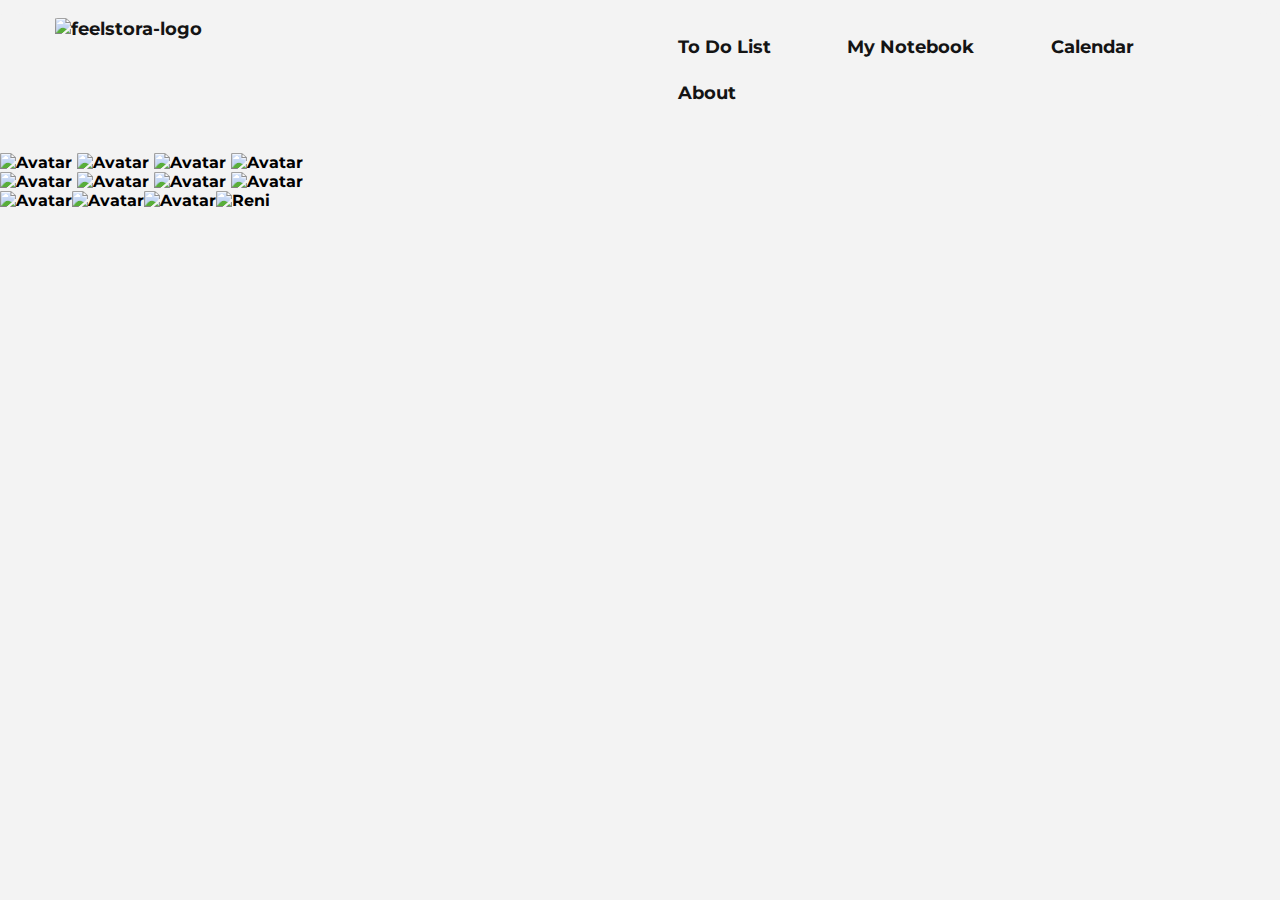
==== about.html @ 02ce661a "Initial commit" ====
<!DOCTYPE html>
<html lang="en" dir="ltr">
  <html lang="en">
    <head>
      <meta charset="UTF-8" />
      <meta http-equiv="X-UA-Compatible" content="IE=edge" />
      <meta name="viewport" content="width=device-width, initial-scale=1.0" />
      <title>Notebook</title>
       <link
        rel="stylesheet"
        href="https://cdnjs.cloudflare.com/ajax/libs/font-awesome/5.15.4/css/all.min.css"
      />
      <meta charset="UTF-8" />
      <meta http-equiv="X-UA-Compatible" content="IE=edge" />
      <meta name="viewport" content="width=device-width, initial-scale=1.0" />
      <title>Notebook App</title>
      <link
        href="https://cdn.jsdelivr.net/npm/bootstrap@5.1.3/dist/css/bootstrap.min.css"
        rel="stylesheet"
        integrity="sha384-1BmE4kWBq78iYhFldvKuhfTAU6auU8tT94WrHftjDbrCEXSU1oBoqyl2QvZ6jIW3"
        crossorigin="anonymous"
      />
      <link rel="stylesheet" href="notebook.css" />
      <link rel="preconnect" href="https://fonts.googleapis.com">
      <link rel="preconnect" href="https://fonts.gstatic.com" crossorigin/>
      <link href="https://fonts.googleapis.com/css2?family=Montserrat:wght@400;500;700&display=swap" rel="stylesheet"/>
    </head>
    <body>
      <header>
        <div class="topnav">
          <div class="brand">
            <a class="navbar-brand" href="#">
              <img
                src="https://github.com/LydiaWulandari/D2-HTML-Basic/blob/main/feelstora_logo.png?raw=true"
                alt="feelstora-logo"
                class="img-brand"
              />
            </a>
          </div>
          <!-- <a class="active" href="#home">Home</a> -->
          <div class="topnav-right">
            <a href="todo.html" class="active">To Do List</a>
            <a href="notebook.html">My Notebook</a>
            <a href="calendar.html">Calendar</a>
            <a href="about.html">About</a>
          </div>
          <!-- <div class="menu-toggle">
            <i class="fa fa-bars"></i>
        </div> -->
        </div>
        <!-- <hr> -->
  <br>
  </header>
  <br> 

    <div class="teams">
      <span
        ><img
          src="https://i.postimg.cc/640v3B1y/feelstora-logo.png"
          alt="Avatar"
      /></span>
      <span
        ><img
          src="https://i.postimg.cc/640v3B1y/feelstora-logo.png"
          alt="Avatar"
      /></span>
      <span
        ><img
          src="https://i.postimg.cc/640v3B1y/feelstora-logo.png"
          alt="Avatar"
      /></span>
      <span
        ><img
          src="https://i.postimg.cc/640v3B1y/feelstora-logo.png"
          alt="Avatar"
      /></span>
    </div>
    <div class="teams" style="flex">
      <span
        ><img
          src="https://i.postimg.cc/640v3B1y/feelstora-logo.png"
          alt="Avatar"
      /></span>
      <span
        ><img
          src="https://i.postimg.cc/640v3B1y/feelstora-logo.png"
          alt="Avatar"
      /></span>
      <span
        ><img
          src="https://i.postimg.cc/640v3B1y/feelstora-logo.png"
          alt="Avatar"
      /></span>
      <span
        ><img
          src="https://i.postimg.cc/640v3B1y/feelstora-logo.png"
          alt="Avatar"
      /></span>
    </div>
    <div class="teams" style="display: flex">
      <span
        ><img
          src="https://i.postimg.cc/640v3B1y/feelstora-logo.png"
          alt="Avatar"
      /></span>
      <span
        ><img
          src="https://i.postimg.cc/640v3B1y/feelstora-logo.png"
          alt="Avatar"
      /></span>
      <span
        ><img
          src="https://i.postimg.cc/640v3B1y/feelstora-logo.png"
          alt="Avatar"
      /></span>
      <span
        ><img src="https://i.ibb.co/dDR0mbG/Reni.jpg"
          alt="Reni"
      /></span>
    </div>
  </body>
</html>
---- notebook.css ----
* {
  margin: 0;
  padding: 0;
  box-sizing: border-box;
  /* font-family: 'Poppins', sans-serif; */
  font-family: 'Montserrat', sans-serif;
  font-weight: bold;
  border-radius: 2%;
}
/* body {
  width: 100%;
  height: 100vh;
  overflow: hidden;
  background: linear-gradient(135deg, #f3f3f3, #f3f3f3);
} */

/* navbar */
.brand {
  height: 1%;
  width: 20%;
}

.navbar {
  position: absolute;
  width: 1440px;
  height: 107px;
  left: 0px;
  top: 0px;
}
/* Add a black background color to the top navigation */
.topnav {
  background-color: #f3f3f3;
  overflow: hidden;
  margin-top: 1%;
}
.img-brand {
  width: 70%;
  height: 50%;
  /* text-align: left; */
}
.navbar-brand {
  /* height: 50%; */
  width: 100%;
  margin-right: 100%;
}

/* Style the links inside the navigation bar */
.topnav a {
  float: left;
  color: #141414;
  text-align: center;
  padding: 2%;
  text-decoration: none;
  font-size: 110%;
}

/* Change the color of links on hover */
.topnav a:hover {
  background-color: #ffdc3c;
  color: black;
}
.topnav-right {
  margin-top: 0.5%;
  padding: 0.3%;
  padding-left: 50%;
  height: 50%;
}
.topnav-right a {
  padding-inline: 6%;
}
head {
  font-family: 'Times New Roman', Times, serif;
  align-items: center;
}
.mb-3 {
  font-family: -apple-system, BlinkMacSystemFont, 'Segoe UI', Roboto, Oxygen,
    Ubuntu, Cantarell, 'Open Sans', 'Helvetica Neue', sans-serif;
  font-weight: bold;
  font-size: 160%;
  text-align: center;
}
body {
  font-family: -apple-system, BlinkMacSystemFont, 'Segoe UI', Roboto, Oxygen, Ubuntu, Cantarell, 'Open Sans', 'Helvetica Neue', sans-serif;
  /* margin: 0%; */
  background-color: #f3f3f3;
  display: grid;
  /* justify-content: center; */
  align-items: right;
  height: auto;
}

.app {
  /* background-color: #fff;
  margin-right: 15%;
  margin-left: 15%;
  background-position: 50%;
  width: auto;
  height: auto;
  justify-content: space-around;
  /* border: 5px solid hsl(39, 82%, 50%); */
  /* padding: 2%;
  overflow-y: scroll; */
}

.app::-webkit-scrollbar {
  width: 0 !important;
}
.titletask {
  display: flex;
  margin-bottom: 1%;
  margin-left: 11%;
}
#addNew {
  display: flex;
  margin-left: 15%;
  margin-right: 77%;
  justify-content: space-between;
  align-items: center;
  background-color: #ffdc3c;
  padding: 1%;
  border-radius: 5px;
  cursor: pointer;
  color: #141414;
}

.fa-plus {
  background-color: #ffdc3c;
  padding: 0%;
  border-radius: 0%;
}
.fa-edit {

}
.task h5 {
  text-align: center;
  height: auto;
  width: auto;
  font-family: -apple-system, BlinkMacSystemFont, 'Segoe UI', Roboto, Oxygen,
    Ubuntu, Cantarell, 'Open Sans', 'Helvetica Neue', sans-serif;
  font-weight: bold;
  font-size: 130%;
}
#tasks {
  display: grid;
  grid-template-columns: 1fr;
  gap: 10%;
  width: auto;
  height: auto;
  background-color: #fff;
  margin-right: 15%;
  margin-left: 15%;
  background-position: 50%;
  justify-content: space-around;
  /* border: 5px solid hsl(39, 82%, 50%); */
  padding: 2%;
  overflow-y: auto;
}

#tasks div {
  border: 3px solid #ffdc3c;
  background-color: #ffdc3c;
  background-position: 20%;
  /* border-radius: 15%; */
  padding: 2%;
  display: grid;
  gap: 1%;
  margin-left: 5%;
  margin-right: 5%;
}

#tasks div .options {
  justify-self: center;
  display: flex;
  gap: 10%;
  width: auto;
  height: auto;
}

#tasks div .options i {
  cursor: pointer;
}

#msg {
  color: #FFAC33;
}
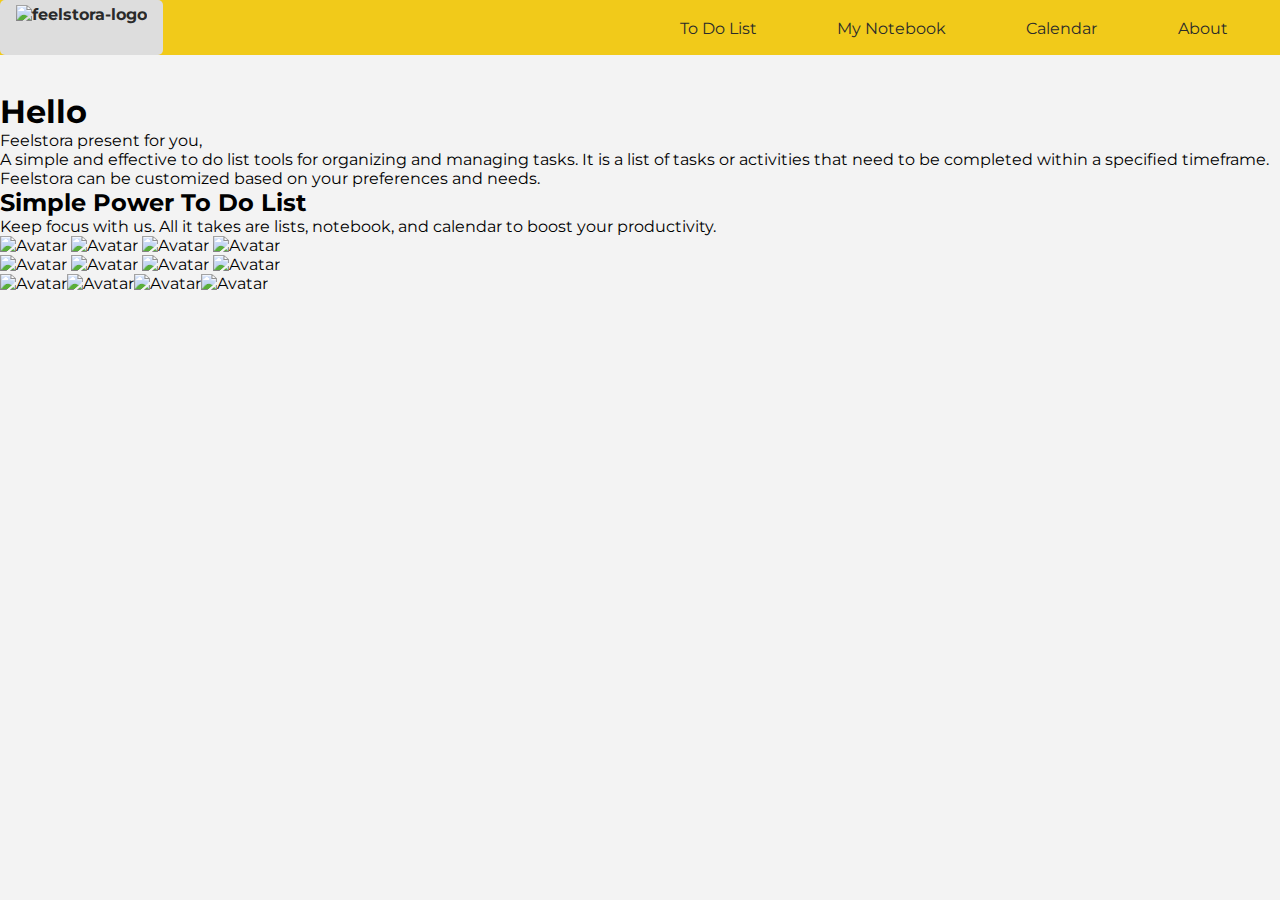
==== commit 1767a47f: "10 files modified, 2 added" ====
--- a/about.html
+++ b/about.html
@@ -1,58 +1,59 @@
 <!DOCTYPE html>
 <html lang="en" dir="ltr">
-  <html lang="en">
-    <head>
-      <meta charset="UTF-8" />
-      <meta http-equiv="X-UA-Compatible" content="IE=edge" />
-      <meta name="viewport" content="width=device-width, initial-scale=1.0" />
-      <title>Notebook</title>
-       <link
-        rel="stylesheet"
-        href="https://cdnjs.cloudflare.com/ajax/libs/font-awesome/5.15.4/css/all.min.css"
-      />
-      <meta charset="UTF-8" />
-      <meta http-equiv="X-UA-Compatible" content="IE=edge" />
-      <meta name="viewport" content="width=device-width, initial-scale=1.0" />
-      <title>Notebook App</title>
-      <link
-        href="https://cdn.jsdelivr.net/npm/bootstrap@5.1.3/dist/css/bootstrap.min.css"
-        rel="stylesheet"
-        integrity="sha384-1BmE4kWBq78iYhFldvKuhfTAU6auU8tT94WrHftjDbrCEXSU1oBoqyl2QvZ6jIW3"
-        crossorigin="anonymous"
-      />
-      <link rel="stylesheet" href="notebook.css" />
-      <link rel="preconnect" href="https://fonts.googleapis.com">
-      <link rel="preconnect" href="https://fonts.gstatic.com" crossorigin/>
-      <link href="https://fonts.googleapis.com/css2?family=Montserrat:wght@400;500;700&display=swap" rel="stylesheet"/>
-    </head>
-    <body>
-      <header>
-        <div class="topnav">
-          <div class="brand">
-            <a class="navbar-brand" href="#">
-              <img
-                src="https://github.com/LydiaWulandari/D2-HTML-Basic/blob/main/feelstora_logo.png?raw=true"
-                alt="feelstora-logo"
-                class="img-brand"
-              />
-            </a>
-          </div>
-          <!-- <a class="active" href="#home">Home</a> -->
-          <div class="topnav-right">
-            <a href="todo.html" class="active">To Do List</a>
-            <a href="notebook.html">My Notebook</a>
-            <a href="calendar.html">Calendar</a>
-            <a href="about.html">About</a>
-          </div>
-          <!-- <div class="menu-toggle">
-            <i class="fa fa-bars"></i>
-        </div> -->
+  <head>
+    <meta charset="UTF-8" />
+    <meta http-equiv="X-UA-Compatible" content="IE=edge" />
+    <meta name="viewport" content="width=device-width, initial-scale=1.0" />
+    <title>About</title>
+    <link
+      rel="stylesheet"
+      href="https://cdnjs.cloudflare.com/ajax/libs/font-awesome/5.15.4/css/all.min.css"
+    />
+    <link
+      href="https://cdn.jsdelivr.net/npm/bootstrap@5.1.3/dist/css/bootstrap.min.css"
+      rel="stylesheet"
+      integrity="sha384-1BmE4kWBq78iYhFldvKuhfTAU6auU8tT94WrHftjDbrCEXSU1oBoqyl2QvZ6jIW3"
+      crossorigin="anonymous"
+    />
+     <link rel="stylesheet" href="about.css" />
+    <link rel="preconnect" href="https://fonts.googleapis.com">
+    <link rel="preconnect" href="https://fonts.gstatic.com" crossorigin/>
+    <link href="https://fonts.googleapis.com/css2?family=Montserrat:wght@400;500;700&display=swap" rel="stylesheet"/>
+  </head>
+
+  <body>
+    <header class="main">
+      <div class="topnav">
+        <div class="brand">
+          <a class="navbar-brand" href="index.html">
+            <img
+              src="https://github.com/LydiaWulandari/D2-HTML-Basic/blob/main/feelstora_logo.png?raw=true"
+              alt="feelstora-logo" 
+              class="img-brand"
+            />
+          </a>
         </div>
-        <!-- <hr> -->
+        <!-- <a class="active" href="#home">Home</a> -->
+        <div class="topnav-right">
+          <a href="todo.html">To Do List</a>
+          <a href="notebook.html">My Notebook</a>
+          <a href="calendar.html">Calendar</a>
+          <a href="about.html">About</a>
+        </div>
+      </div>
+      <!-- <hr> -->
   <br>
   </header>
   <br> 
-
+  <div class="product">
+    <h1> Hello </h1>
+    <p> Feelstora present for you, <br>
+      A simple and effective to do list tools for organizing and managing tasks. It is a list of tasks or activities that need to be completed within a specified timeframe. Feelstora can be customized based on your preferences and needs. 
+    </p>
+      <h2> Simple Power To Do List </h2>
+      <p> Keep focus with us. All it takes are lists, notebook, and calendar to boost your productivity. 
+    </p>
+  </div>
     <div class="teams">
       <span
         ><img
@@ -114,8 +115,8 @@
           alt="Avatar"
       /></span>
       <span
-        ><img src="https://i.ibb.co/dDR0mbG/Reni.jpg"
-          alt="Reni"
+        ><img src="https://i.postimg.cc/640v3B1y/feelstora-logo.png"
+        alt="Avatar"
       /></span>
     </div>
   </body>
--- a/about.css
+++ b/about.css
@@ -0,0 +1,168 @@
+* {
+  margin: 0;
+  padding: 0;
+  box-sizing: border-box;
+  font-family: 'Montserrat', Raleway;
+  border-radius: 0%;
+}
+/* body {
+  width: 100%;
+  height: 100vh;
+  overflow: hidden;
+  background: linear-gradient(135deg, #f3f3f3, #f3f3f3);
+} */
+
+/* navbar */
+.brand {
+  height: 1%;
+  width: 20%;
+}
+/* Add a black background color to the top navigation */
+.topnav {
+  background-color: #f1ca1a;
+  overflow: hidden;
+  margin-top: 0%;
+}
+.topnav .img-brand {
+  height: 45px; /* Tinggi gambar brand */
+  width: auto; /* Lebar gambar brand menyesuaikan tinggi */
+  float: left;
+}
+.topnav .navbar-brand {
+  display: inline-block;
+  text-align: center;
+  padding: 5px 16px;
+  text-decoration: none;
+}
+
+/* Style the links inside the navigation bar */
+.topnav a {
+  float: left;
+  color: #2a2a2a;
+  text-align: center;
+  padding: 1%;
+  text-decoration: none;
+  font-size: 100%;
+  }
+
+/* Change the color of links on hover */
+.topnav a:hover {
+  background-color: #ddd;
+  border-radius: 5px;
+  color: #2a2a2a;
+  font-weight: bolder
+}
+.topnav-right {
+  margin-top: 0.7%;
+  padding: 0.3%;
+  padding-left: 50%;
+  height: 50%;
+}
+.topnav-right a {
+  padding-inline: 6.3%;
+}
+head {
+  font-family: 'Times New Roman', Times, serif;
+  align-items: center;
+}
+.mb-3 {
+  font-family: -apple-system, BlinkMacSystemFont, 'Segoe UI', Roboto, Oxygen,
+    Ubuntu, Cantarell, 'Open Sans', 'Helvetica Neue', sans-serif;
+  font-weight: bold;
+  font-size: 160%;
+  text-align: center;
+}
+body {
+  font-family: 'Times New Roman', Times, serif;
+  margin: 80 150px;
+  background-color: #f3f3f3;
+  overflow: hidden;
+  display: grid;
+  /* justify-content: center; */
+  align-items: right;
+  height: auto;
+  ;
+}
+
+.app {
+  background-color: #fff;
+  margin-right: 15%;
+  margin-left: 15%;
+  background-position: 50%;
+  width: auto;
+  height: auto;
+  justify-content: space-around;
+  /* border: 5px solid hsl(39, 82%, 50%); */
+  padding: 2%;
+  overflow-y: scroll;
+}
+
+.app::-webkit-scrollbar {
+  width: 0 !important;
+}
+
+#addNew {
+  display: flex;
+  margin-left: 5%;
+  margin-right: 77%;
+  justify-content: space-between;
+  align-items: center;
+  background-color: #fea17359;
+  padding: 5px 10px;
+  border-radius: 5px;
+  cursor: pointer;
+  color: rgba(128, 128, 128, 0.423);
+}
+
+.fa-plus {
+  background-color: #f1ca1a;
+  padding: 3px;
+  border-radius: 3px;
+}
+
+.task h5 {
+  margin-right: 82%;
+  height: auto;
+  width: auto;
+  font-family: -apple-system, BlinkMacSystemFont, 'Segoe UI', Roboto, Oxygen,
+    Ubuntu, Cantarell, 'Open Sans', 'Helvetica Neue', sans-serif;
+  font-weight: bold;
+  font-size: 130%;
+}
+#tasks {
+  display: grid;
+  grid-template-columns: 1fr;
+  gap: 10%;
+  width: auto;
+  height: auto;
+  height: 100%;
+}
+
+#tasks div {
+  border: 3px solid hsl(34, 100%, 69%);
+  background-color: hsla(35, 93%, 53%, 0.225);
+  background-position: 20%;
+  /* border-radius: 15%; */
+  padding: 2%;
+  display: flow-root;
+  display: grid;
+  gap: 4px;
+  margin-left: 5%;
+  margin-right: 5%;
+}
+
+#tasks div .options {
+  justify-self: center;
+  display: flex;
+  gap: 10%;
+  width: auto;
+  height: auto;
+}
+
+#tasks div .options i {
+  cursor: pointer;
+}
+
+#msg {
+  color: #ff8800;
+}
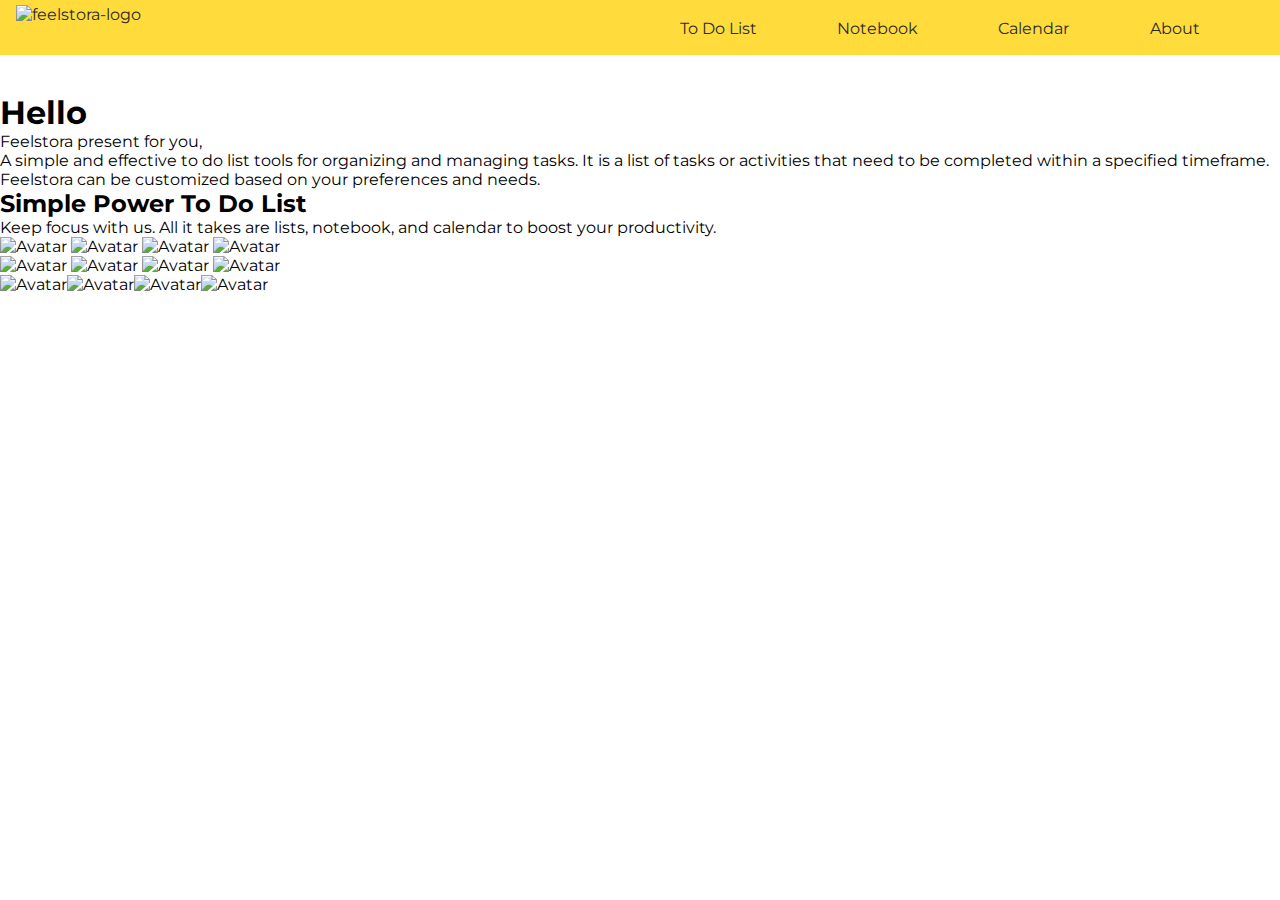
==== commit 33d3a7c5: "6 files modified" ====
--- a/about.html
+++ b/about.html
@@ -36,7 +36,7 @@
         <!-- <a class="active" href="#home">Home</a> -->
         <div class="topnav-right">
           <a href="todo.html">To Do List</a>
-          <a href="notebook.html">My Notebook</a>
+          <a href="notebook.html">Notebook</a>
           <a href="calendar.html">Calendar</a>
           <a href="about.html">About</a>
         </div>
--- a/about.css
+++ b/about.css
@@ -19,7 +19,7 @@
 }
 /* Add a black background color to the top navigation */
 .topnav {
-  background-color: #f1ca1a;
+  background-color: #ffdc3c;
   overflow: hidden;
   margin-top: 0%;
 }
@@ -47,7 +47,7 @@
 
 /* Change the color of links on hover */
 .topnav a:hover {
-  background-color: #ddd;
+  background-color: #f3f3f3;
   border-radius: 5px;
   color: #2a2a2a;
   font-weight: bolder
@@ -73,9 +73,9 @@
   text-align: center;
 }
 body {
-  font-family: 'Times New Roman', Times, serif;
+  font-family: 'Montserrat', Raleway;
   margin: 80 150px;
-  background-color: #f3f3f3;
+  background-color: #ffff;
   overflow: hidden;
   display: grid;
   /* justify-content: center; */
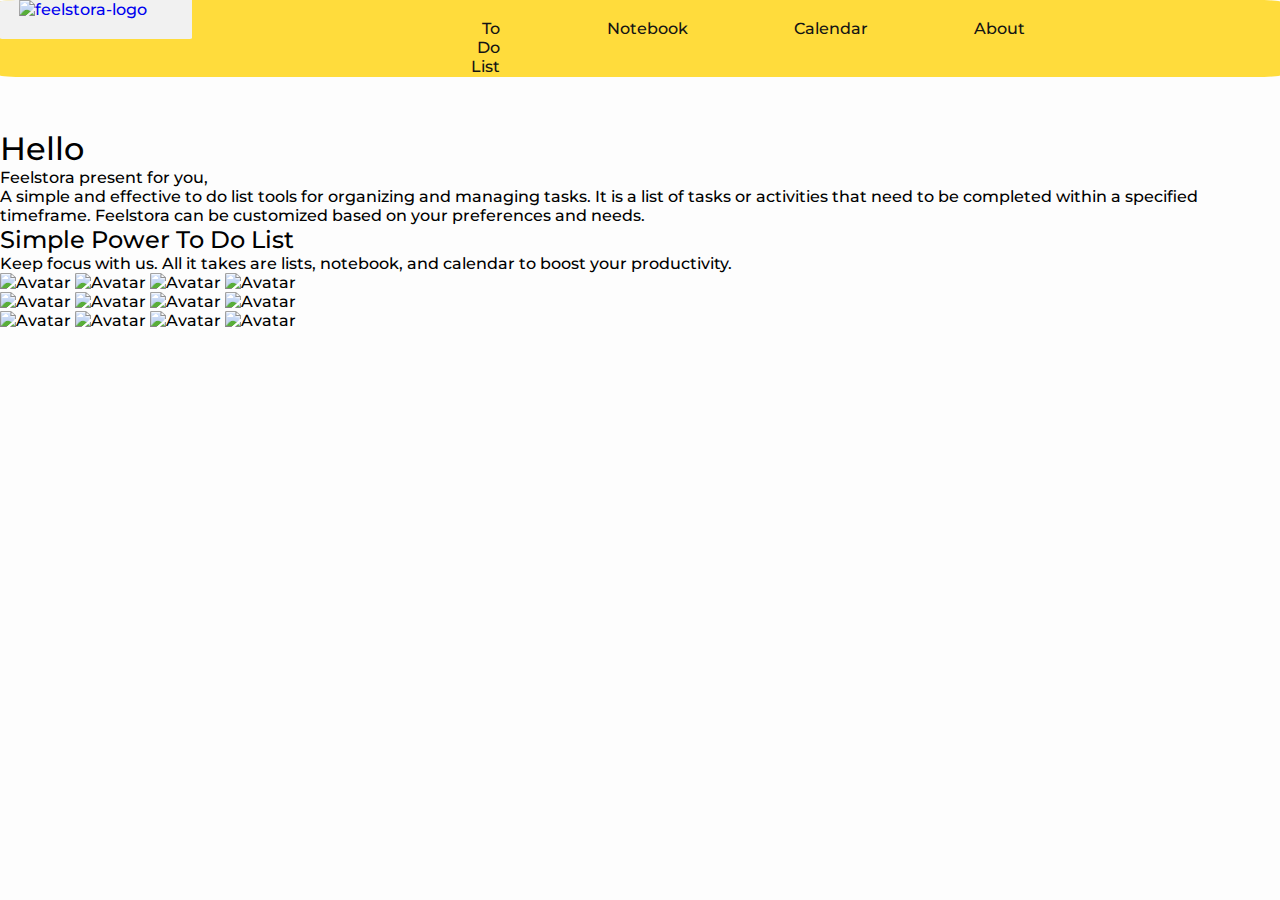
==== commit 3016831f: "13 files modified" ====
--- a/about.html
+++ b/about.html
@@ -15,45 +15,59 @@
       integrity="sha384-1BmE4kWBq78iYhFldvKuhfTAU6auU8tT94WrHftjDbrCEXSU1oBoqyl2QvZ6jIW3"
       crossorigin="anonymous"
     />
-     <link rel="stylesheet" href="about.css" />
-    <link rel="preconnect" href="https://fonts.googleapis.com">
-    <link rel="preconnect" href="https://fonts.gstatic.com" crossorigin/>
-    <link href="https://fonts.googleapis.com/css2?family=Montserrat:wght@400;500;700&display=swap" rel="stylesheet"/>
+    <link rel="stylesheet" href="about.css" />
+    <link rel="preconnect" href="https://fonts.googleapis.com" />
+    <link rel="preconnect" href="https://fonts.gstatic.com" crossorigin />
+    <link
+      href="https://fonts.googleapis.com/css2?family=Montserrat:wght@400;500;700&display=swap"
+      rel="stylesheet"
+    />
   </head>
 
   <body>
-    <header class="main">
+    <header>
       <div class="topnav">
-        <div class="brand">
-          <a class="navbar-brand" href="index.html">
+        <!-- <div class="brand"> -->
+        <div class="navbar-brand">
+          <a class="brand" href="index.html">
             <img
+              href="index.html"
               src="https://github.com/LydiaWulandari/D2-HTML-Basic/blob/main/feelstora_logo.png?raw=true"
-              alt="feelstora-logo" 
+              alt="feelstora-logo"
               class="img-brand"
             />
           </a>
-        </div>
-        <!-- <a class="active" href="#home">Home</a> -->
-        <div class="topnav-right">
-          <a href="todo.html">To Do List</a>
-          <a href="notebook.html">Notebook</a>
-          <a href="calendar.html">Calendar</a>
-          <a href="about.html">About</a>
+          <!-- </div> -->
+          <!-- <a class="active" href="#home">Home</a> -->
+          <ul class="ul">
+            <div class="topnav-right">
+              <a href="todo.html" class="active">To Do List</a>
+              <a href="notebook.html">Notebook</a>
+              <a href="calendar.html">Calendar</a>
+              <a href="about.html">About</a>
+            </div>
+          </ul>
         </div>
       </div>
       <!-- <hr> -->
-  <br>
-  </header>
-  <br> 
-  <div class="product">
-    <h1> Hello </h1>
-    <p> Feelstora present for you, <br>
-      A simple and effective to do list tools for organizing and managing tasks. It is a list of tasks or activities that need to be completed within a specified timeframe. Feelstora can be customized based on your preferences and needs. 
-    </p>
-      <h2> Simple Power To Do List </h2>
-      <p> Keep focus with us. All it takes are lists, notebook, and calendar to boost your productivity. 
-    </p>
-  </div>
+      <!-- <br /> -->
+    </header>
+    <br />
+    <div class="product">
+      <h1>Hello</h1>
+      <p>
+        Feelstora present for you, <br />
+        A simple and effective to do list tools for organizing and managing
+        tasks. It is a list of tasks or activities that need to be completed
+        within a specified timeframe. Feelstora can be customized based on your
+        preferences and needs.
+      </p>
+      <h2>Simple Power To Do List</h2>
+      <p>
+        Keep focus with us. All it takes are lists, notebook, and calendar to
+        boost your productivity.
+      </p>
+    </div>
     <div class="teams">
       <span
         ><img
@@ -76,7 +90,7 @@
           alt="Avatar"
       /></span>
     </div>
-    <div class="teams" style="flex">
+    <div class="teams">
       <span
         ><img
           src="https://i.postimg.cc/640v3B1y/feelstora-logo.png"
@@ -98,7 +112,7 @@
           alt="Avatar"
       /></span>
     </div>
-    <div class="teams" style="display: flex">
+    <div class="teams">
       <span
         ><img
           src="https://i.postimg.cc/640v3B1y/feelstora-logo.png"
@@ -115,8 +129,9 @@
           alt="Avatar"
       /></span>
       <span
-        ><img src="https://i.postimg.cc/640v3B1y/feelstora-logo.png"
-        alt="Avatar"
+        ><img
+          src="https://i.postimg.cc/640v3B1y/feelstora-logo.png"
+          alt="Avatar"
       /></span>
     </div>
   </body>
--- a/about.css
+++ b/about.css
@@ -2,153 +2,262 @@
   margin: 0;
   padding: 0;
   box-sizing: border-box;
-  font-family: 'Montserrat', Raleway;
-  border-radius: 0%;
-}
-/* body {
-  width: 100%;
-  height: 100vh;
-  overflow: hidden;
-  background: linear-gradient(135deg, #f3f3f3, #f3f3f3);
-} */
+  font-family: 'Montserrat', sans-serif;
+  font-weight: 500;
+  border-radius: 2%;
+}
 
 /* navbar */
-.brand {
-  height: 1%;
-  width: 20%;
-}
-/* Add a black background color to the top navigation */
+header {
+  color: #141414;
+  padding-bottom: 0%;
+  margin-bottom: 0%;
+}
 .topnav {
   background-color: #ffdc3c;
   overflow: hidden;
   margin-top: 0%;
-}
-.topnav .img-brand {
-  height: 45px; /* Tinggi gambar brand */
-  width: auto; /* Lebar gambar brand menyesuaikan tinggi */
+  margin-bottom: 1%;
+  height: 70%;
+}
+.navbar-brand {
+  width: 100%;
+  margin-right: 100%;
+  margin-top: 0.5%;
+}
+.brand {
+  margin-top: -2%;
+  margin-left: 5%;
+  margin-right: -300%;
+  width: 100%;
+}
+
+.img-brand {
+  width: 15%;
+  height: 50%;
   float: left;
-}
-.topnav .navbar-brand {
-  display: inline-block;
+  margin-left: 0%;
+  padding-left: 1.5%;
+  margin-top: -1.5%;
+  background-color: rgb(241, 241, 241);
+  padding-top: 1%;
+  padding-bottom: 20px;
+}
+
+.ul {
+  text-align: right;
+  float: right;
+  padding-right: 2%;
+  width: 75%;
+  font-size: 100%;
+  
+}
+/* Style the links inside the navigation bar */
+
+.topnav .ul a {
+  float: left;
+  color: #141414;
+  padding: 2%;
+}
+
+.topnav-right {
+  margin-top: 0%;
+  padding: 0.15%;
+  padding-left: 15%;
+  margin-right: 25%;
+  display: flex;
+  margin-bottom: 0.4%;
+}
+.topnav-right a {
+  padding-inline: 5%;
+  color: #141414;
+  text-align: right;
+  margin-right: 15%;
+  text-decoration: none;
+  margin-bottom: 1%;
+}
+/* Change the color of links on hover */
+.topnav .ul a:hover {
+  background-color: rgb(241, 241, 241);
+  color: black;
+  border-radius: 6%;
+  -webkit-transform: scale(1.08);
+  transform: scale(1.05);
+}
+@media screen and (max-width: 1100px) {
+  .topnav-right {
+    padding-right: 5%;
+  }
+  .topnav-right a {
+    font-size: medium;
+  }
+  #addNew {
+    margin-right: 600px;
+    font-size: 12px;
+  }
+}
+@media screen and (max-width: 850px) {
+  .topnav-right {
+    padding-right: 10%;
+  }
+  .topnav-right a {
+    font-size: small;
+  }
+  .ul {
+    margin-right: 10%;
+  }
+  #addNew {
+    margin-right: 350px;
+    font-size: 10px;
+  }
+}
+@media screen and (max-width: 530px) {
+  header {
+    height: auto;
+    width: 100%;
+    display: contents;
+  }
+  .img-brand {
+    width: 50%;
+    padding-bottom: 15%;
+    padding-top: 10%;
+    padding-top: auto;
+  }
+  .topnav {
+    padding-bottom: 5%;
+    border-bottom-style: solid;
+    border-bottom-color: black;
+    border-width: 1px;
+  }
+  .ul {
+    width: 100%;
+    margin-left: 1%;
+    display: contents;
+  }
+  .topnav-right {
+    display: grid;
+    margin-bottom: 16%;
+    font-size: 75%;
+    margin-left: 2px;
+  }
+  .topnav-right a {
+    text-align: left;
+    margin-bottom: 5%;
+    margin-left: -25%;
+  }
+  .app {
+    margin-top: -9%;
+  }
+  #addNew {
+    margin-right: 65%;
+    font-size: 6px;
+  }
+}
+
+head {
+  font-family: -apple-system, BlinkMacSystemFont, 'Segoe UI', Roboto, Oxygen,
+    Ubuntu, Cantarell, 'Open Sans', 'Helvetica Neue', sans-serif;
+  align-items: center;
+}
+.mb-3 {
+  font-family: -apple-system, BlinkMacSystemFont, 'Segoe UI', Roboto, Oxygen,
+    Ubuntu, Cantarell, 'Open Sans', 'Helvetica Neue', sans-serif;
+  font-weight: bold;
+  font-size: 200%;
   text-align: center;
-  padding: 5px 16px;
-  text-decoration: none;
-}
-
-/* Style the links inside the navigation bar */
-.topnav a {
-  float: left;
-  color: #2a2a2a;
-  text-align: center;
-  padding: 1%;
-  text-decoration: none;
-  font-size: 100%;
-  }
-
-/* Change the color of links on hover */
-.topnav a:hover {
-  background-color: #f3f3f3;
-  border-radius: 5px;
-  color: #2a2a2a;
-  font-weight: bolder
-}
-.topnav-right {
-  margin-top: 0.7%;
-  padding: 0.3%;
-  padding-left: 50%;
-  height: 50%;
-}
-.topnav-right a {
-  padding-inline: 6.3%;
-}
-head {
-  font-family: 'Times New Roman', Times, serif;
-  align-items: center;
-}
-.mb-3 {
-  font-family: -apple-system, BlinkMacSystemFont, 'Segoe UI', Roboto, Oxygen,
-    Ubuntu, Cantarell, 'Open Sans', 'Helvetica Neue', sans-serif;
-  font-weight: bold;
-  font-size: 160%;
-  text-align: center;
 }
 body {
-  font-family: 'Montserrat', Raleway;
-  margin: 80 150px;
-  background-color: #ffff;
-  overflow: hidden;
+  font-family: -apple-system, BlinkMacSystemFont, 'Segoe UI', Roboto, Oxygen,
+    Ubuntu, Cantarell, 'Open Sans', 'Helvetica Neue', sans-serif;
+  /* margin: 50%; */
+  background-color: #fdfdfd;
   display: grid;
   /* justify-content: center; */
   align-items: right;
   height: auto;
-  ;
-}
-
+  /* overflow-y: scroll; */
+}
 .app {
-  background-color: #fff;
+  margin-top: 4%;
+}
+/* .app {
+  background-color: rgb(255, 255, 255);
   margin-right: 15%;
   margin-left: 15%;
   background-position: 50%;
   width: auto;
   height: auto;
+  justify-content: space-around; */
+/* border: 5px solid hsl(39, 82%, 50%); */
+/* padding: 2%;
+  overflow-y: scroll;
+} */
+
+.app::-webkit-scrollbar {
+  width: 0 !important;
+}
+.titletask {
+  display: flex;
+  margin-bottom: 1%;
+  margin-left: 11%;
+}
+#addNew {
+  display: flex;
+  margin-left: 15%;
+  margin-right: 75%;
+  justify-content: space-between;
+  align-items: center;
+  background-color: hsl(52, 97%, 55%);
+  padding: 1%;
+  border-radius: 20px;
+  cursor: pointer;
+  color: rgb(0, 0, 0);
+}
+
+.fa-plus {
+  background-color: #f1ca1a;
+  padding: 0%;
+  border-radius: 0px;
+}
+
+.task h5 {
+  text-align: center;
+  height: auto;
+  width: auto;
+  font-family: -apple-system, BlinkMacSystemFont, 'Segoe UI', Roboto, Oxygen,
+    Ubuntu, Cantarell, 'Open Sans', 'Helvetica Neue', sans-serif;
+  font-weight: bold;
+  font-size: 130%;
+}
+#tasks {
+  display: grid;
+  grid-template-columns: 1fr;
+  gap: 5%;
+  width: auto;
+  height: auto;
+  background-color: rgba(239, 239, 239, 0.855);
+  margin-right: 15%;
+  margin-left: 15%;
+  background-position: 50%;
   justify-content: space-around;
   /* border: 5px solid hsl(39, 82%, 50%); */
   padding: 2%;
   overflow-y: scroll;
 }
 
-.app::-webkit-scrollbar {
-  width: 0 !important;
-}
-
-#addNew {
-  display: flex;
-  margin-left: 5%;
-  margin-right: 77%;
-  justify-content: space-between;
-  align-items: center;
-  background-color: #fea17359;
-  padding: 5px 10px;
-  border-radius: 5px;
-  cursor: pointer;
-  color: rgba(128, 128, 128, 0.423);
-}
-
-.fa-plus {
-  background-color: #f1ca1a;
-  padding: 3px;
-  border-radius: 3px;
-}
-
-.task h5 {
-  margin-right: 82%;
-  height: auto;
-  width: auto;
-  font-family: -apple-system, BlinkMacSystemFont, 'Segoe UI', Roboto, Oxygen,
-    Ubuntu, Cantarell, 'Open Sans', 'Helvetica Neue', sans-serif;
-  font-weight: bold;
-  font-size: 130%;
-}
-#tasks {
-  display: grid;
-  grid-template-columns: 1fr;
-  gap: 10%;
-  width: auto;
-  height: auto;
-  height: 100%;
-}
-
 #tasks div {
-  border: 3px solid hsl(34, 100%, 69%);
-  background-color: hsla(35, 93%, 53%, 0.225);
+  /* border: 3px solid hsl(0, 0%, 0%); */
+  background-color: hsl(60, 4%, 89%);
+  border-width: 1px;
   background-position: 20%;
   /* border-radius: 15%; */
   padding: 2%;
-  display: flow-root;
   display: grid;
-  gap: 4px;
+  gap: 1%;
   margin-left: 5%;
   margin-right: 5%;
+  /* width: auto;
+  height: auto; */
 }
 
 #tasks div .options {
@@ -166,3 +275,12 @@
 #msg {
   color: #ff8800;
 }
+/* .text-secondary {
+  width: auto;
+}
+.w-100 {
+  width: 100px;
+}
+.h-100 {
+  height: 100px;
+} */
